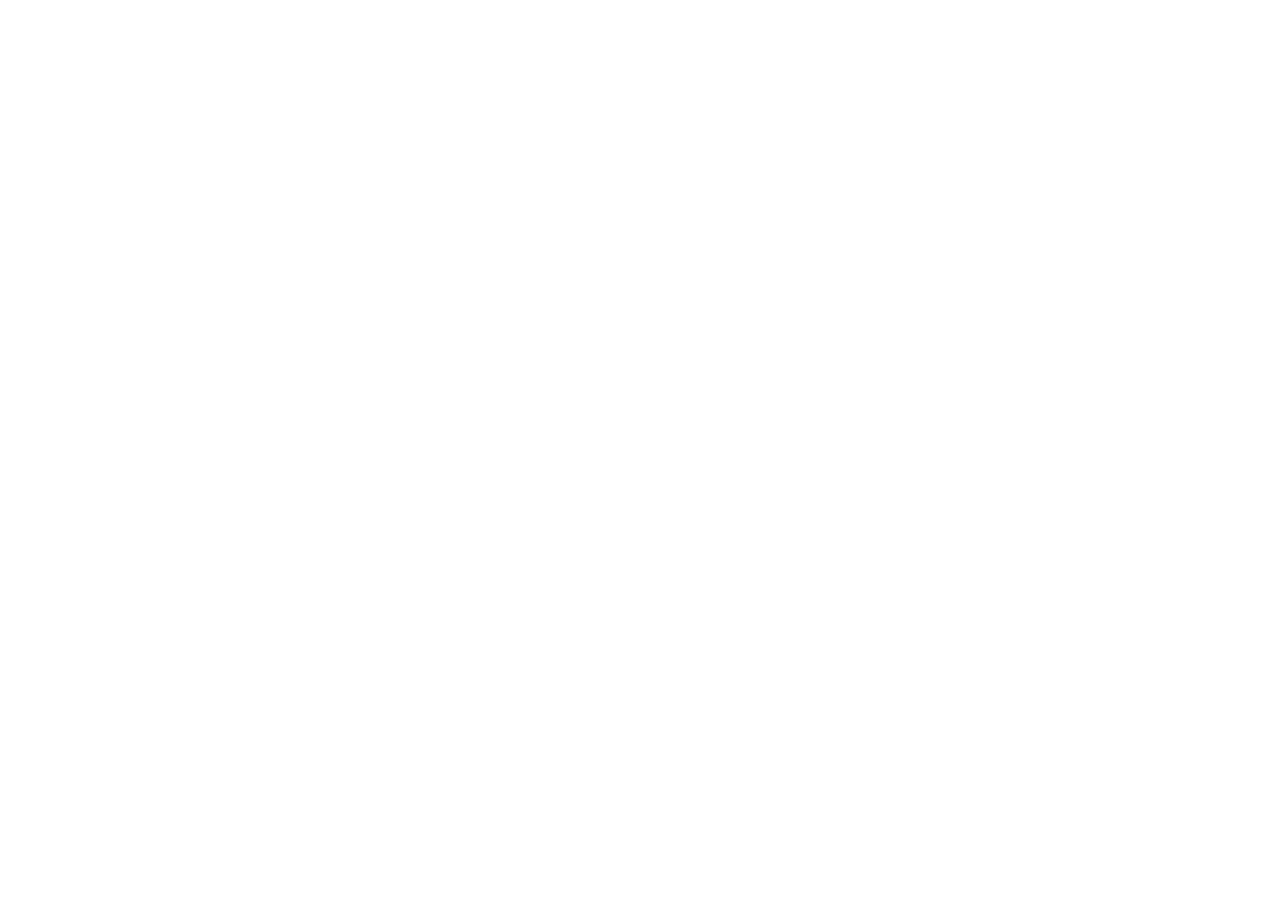
==== e-mail/index.html @ c36bca7d "first commit" ====
<!DOCTYPE html>
<html lang="en">
<head>
    <meta charset="UTF-8">
    <meta http-equiv="X-UA-Compatible" content="IE=edge">
    <meta name="viewport" content="width=device-width, initial-scale=1.0">
    <title>E-mail</title>
    <!-- style -->
    <link rel="stylesheet" href="./css/style.css">
</head>
<body>
    

    <script src="./js/scripts.js"></script>
</body>
</html>
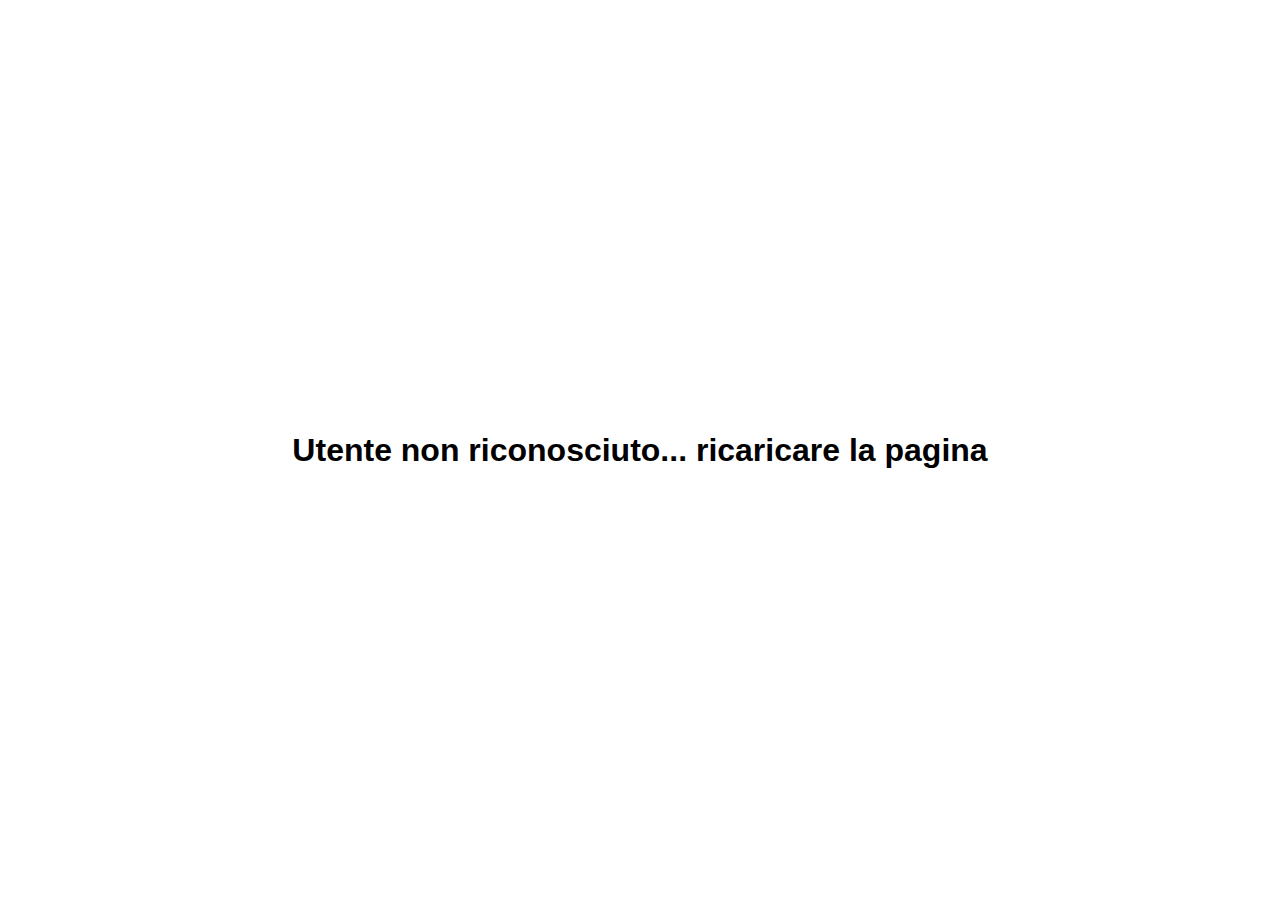
==== commit 710bdbbe: "end" ====
--- a/e-mail/index.html
+++ b/e-mail/index.html
@@ -9,7 +9,10 @@
     <link rel="stylesheet" href="./css/style.css">
 </head>
 <body>
-    
+
+    <div class="container">
+        <h1 id="content">ACCESSO AL SERVIZIO</h1>
+    </div>
 
     <script src="./js/scripts.js"></script>
 </body>
--- a/e-mail/css/style.css
+++ b/e-mail/css/style.css
@@ -0,0 +1,17 @@
+*{
+    padding: 0;
+    margin: 0;
+    box-sizing: border-box;
+}
+
+body{
+    font-family: sans-serif;
+}
+
+.container{
+    display: flex;
+    height: 100vh;
+    align-items: center;
+    justify-content: center;
+}
+
